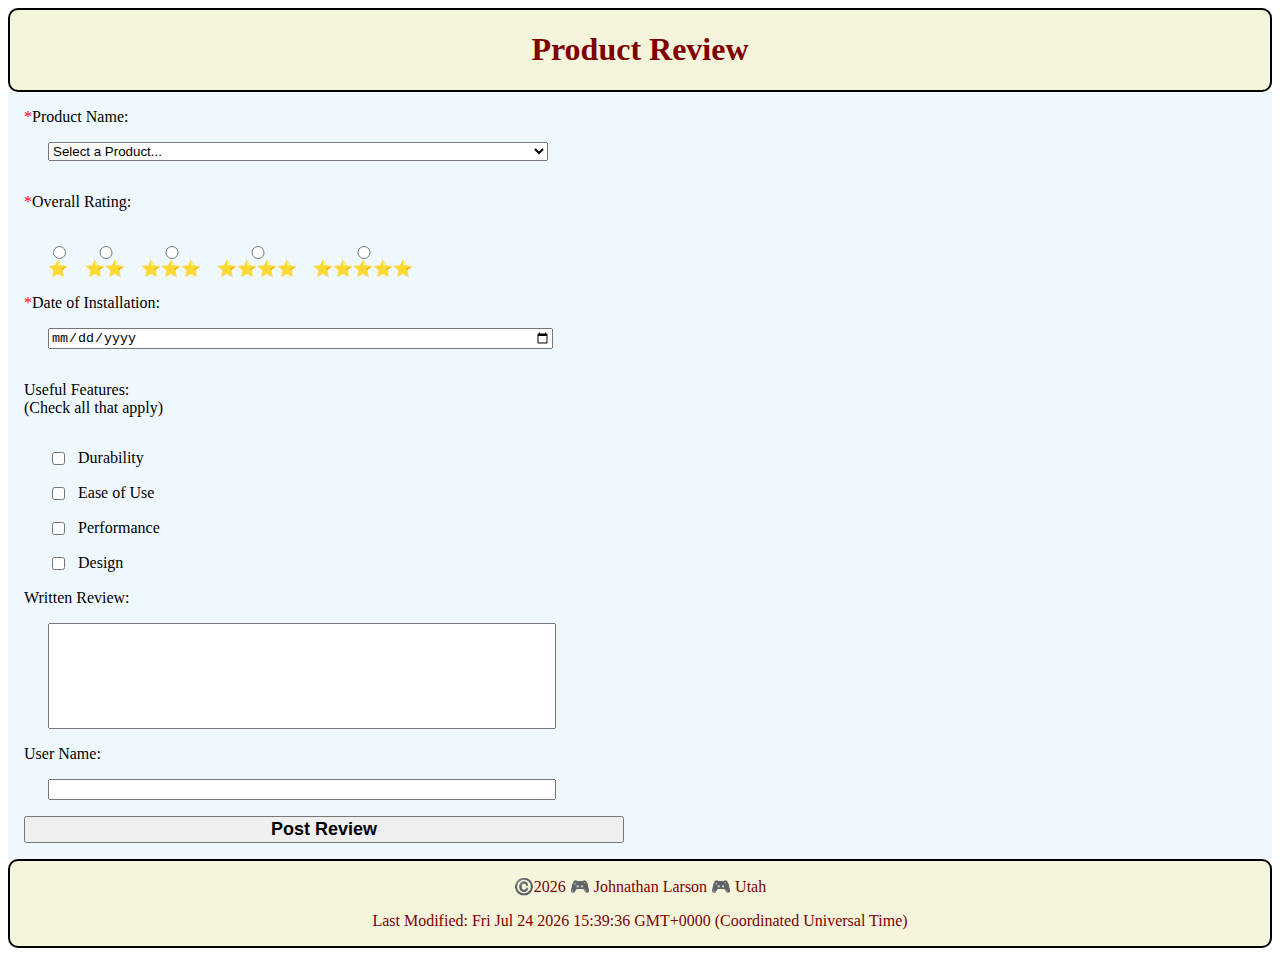
==== form.html @ cf67a196 "forms" ====
<!DOCTYPE html>
<html lang="en">
<head>
    <meta charset="UTF-8">
    <meta name="viewport" content="width=device-width, initial-scale=1.0">
    <title>WDD 131 - Product review</title>
    <meta name="Description" content="A form submission page nuilt for WDD131 by Johnathan Larson">
    <meta name="author" content="Johnathan Larson">
    <link rel="stylesheet" href="styles/form.css">
    <script src="scripts/form.js" defer></script>
</head>
<body>
    <header>
        <h1>Product Review</h1>
    </header>
    <main>
        <form action="review.html" method="get">
            <label for="productName" class="required">Product Name:</label>
            <select id="productName" name="productName" required>
                <option disabled selected>Select a Product...</option>
            </select>

            <p class="required">Overall Rating:</p>
            <div id="radioButtons">
                <div class="radioGroup">
                    <input type="radio" id="1star" name="rating" value="1" required>
                    <label for="1star">⭐</label>
                </div>
                <div class="radioGroup">
                    <input type="radio" id="2star" name="rating" value="2">
                    <label for="2star">⭐⭐</label>
                </div>
                <div class="radioGroup">
                    <input type="radio" id="3star" name="rating" value="3">
                    <label for="3star">⭐⭐⭐</label>
                </div>
                <div class="radioGroup">
                    <input type="radio" id="4star" name="rating" value="4">
                    <label for="4star">⭐⭐⭐⭐</label>
                </div>
                <div class="radioGroup">
                    <input type="radio" id="5star" name="rating" value="5">
                    <label for="5star">⭐⭐⭐⭐⭐</label>
                </div>
            </div>

            <label for="installDate" class="required">Date of Installation: </label>
            <input type="date" id="installDate" name="installDate" required>

            <p>Useful Features: <br>(Check all that apply)</p>
            <div class="checkboxGroup">
                <input type="checkbox" id="durability" name="features" value="durability">
                <label for="durability">Durability</label>
            </div>
            <div class="checkboxGroup">
                <input type="checkbox" id="easeOfUse" name="features" value="easeOfUse">
                <label for="easeOfUse">Ease of Use</label>
            </div>
            <div class="checkboxGroup">
                <input type="checkbox" id="performance" name="features" value="performance">
                <label for="performance">Performance</label>
            </div>
            <div class="checkboxGroup">
                <input type="checkbox" id="design" name="features" value="design">
                <label for="design">Design</label>
            </div>

            <label for="writtenReview">Written Review:</label>
            <input type="textarea" id="writtenReview" name="writtenReview">

            <label for="userName">User Name:</label>
            <input type="text" id="userName" name="userName">

            <input type="submit" value="Post Review">
        </form>
    </main>
    <footer>
        <p>©️<span id="currentyear"></span> 🎮 Johnathan Larson 🎮 Utah</p>
        <p id="lastModified"></p>
    </footer>
</body>
</html>
---- styles/form.css ----
header, footer {
    background-color: #F5F5DC;
    color: #800000;
    border: 2px solid black;
    border-radius: 10px;
    text-align: center;
}

form {
    display: flex;
    flex-direction: column;
    background-color: aliceblue;
    margin: auto 0;
    padding: 1rem;
    justify-content: center;
    gap: 1rem;
}

input[type='text'], input[type='textarea'], input[type='date'],select {
    width: 80%;
    max-width: 500px;
    margin-left: 1.5rem;
}

input[type='submit']{
    width: 95%;
    max-width: 600px;
    font-size: large;
    font-weight: bold;
}

input[type='textarea'] {
    height: 100px;
}

#radioButtons {
    display: flex;
    gap: 1rem;
    padding-left: 1.5rem;
}

#counterContainer {
    display: flex;
    margin: 0 auto;
    background-color: #F5F5DC;
    color: #800000;
    font-size: larger;
    font-weight: bold;
    border: 2px solid black;
    border-radius: 10px;
    width: 80%;
    height: 100px;
    align-items: center;
    justify-content: center;
    padding: 1rem;
}

.checkboxGroup{
    display: flex;
    align-items: left;
    gap: 10px;
    padding-left: 1.5rem;
}

.radioGroup {
    display: flex;
    flex-direction: column;
}

.required::before{
    content: '*';
    color: red;
}
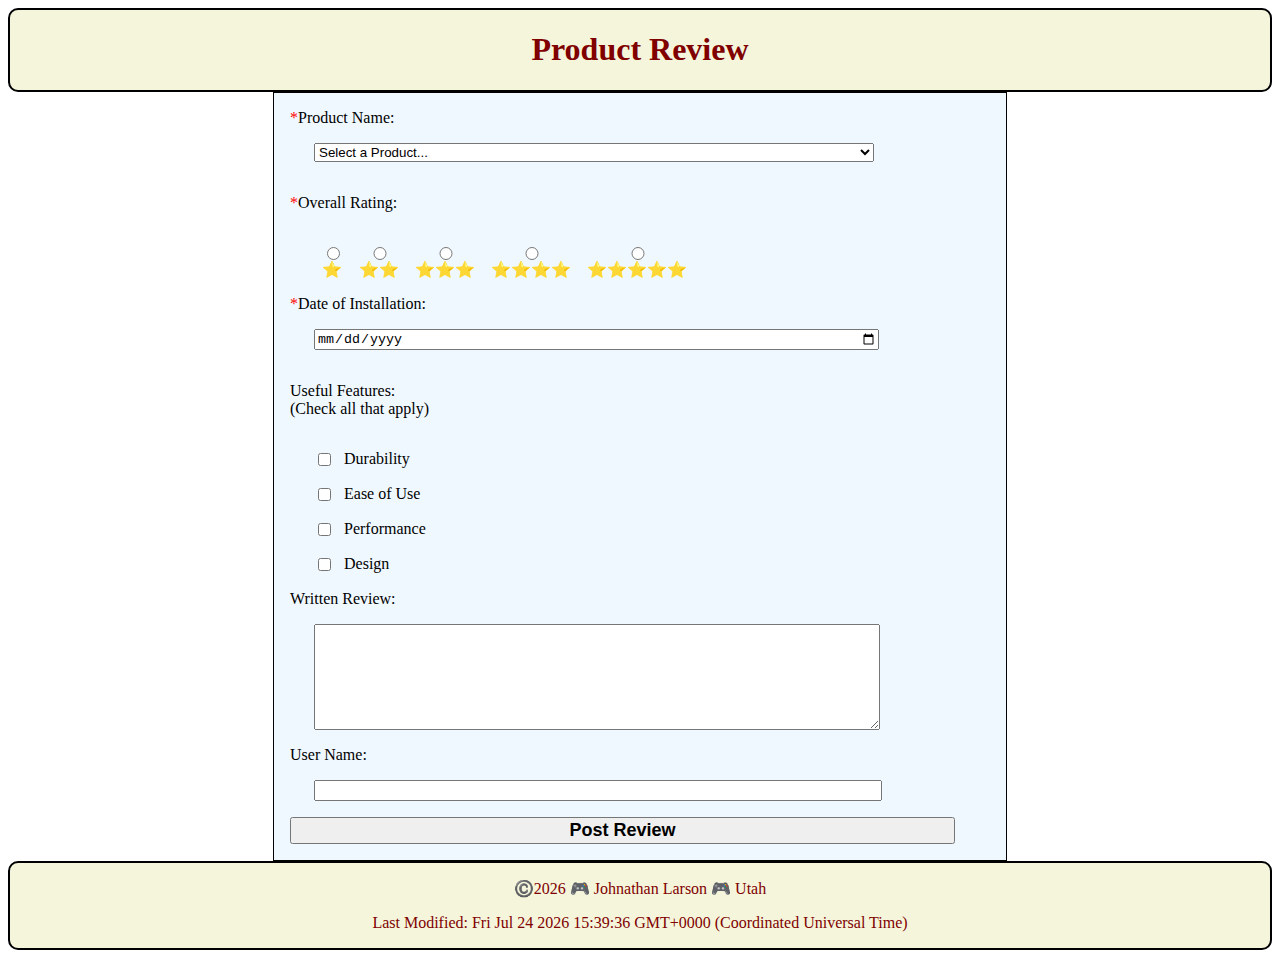
==== commit 62bc6fa4: "html fix" ====
--- a/form.html
+++ b/form.html
@@ -17,7 +17,7 @@
         <form action="review.html" method="get">
             <label for="productName" class="required">Product Name:</label>
             <select id="productName" name="productName" required>
-                <option disabled selected>Select a Product...</option>
+                <option value="" disabled selected>Select a Product...</option>
             </select>
 
             <p class="required">Overall Rating:</p>
@@ -66,7 +66,7 @@
             </div>
 
             <label for="writtenReview">Written Review:</label>
-            <input type="textarea" id="writtenReview" name="writtenReview">
+            <textarea id="writtenReview" name="writtenReview"></textarea>
 
             <label for="userName">User Name:</label>
             <input type="text" id="userName" name="userName">
--- a/styles/form.css
+++ b/styles/form.css
@@ -10,33 +10,33 @@
     display: flex;
     flex-direction: column;
     background-color: aliceblue;
-    margin: auto 0;
+    max-width: 700px;
+    border: 1px solid black;
+    margin: 0 auto;
     padding: 1rem;
     justify-content: center;
     gap: 1rem;
 }
 
-input[type='text'], input[type='textarea'], input[type='date'],select {
+input[type='text'], textarea, input[type='date'],select {
     width: 80%;
-    max-width: 500px;
     margin-left: 1.5rem;
 }
 
 input[type='submit']{
     width: 95%;
-    max-width: 600px;
     font-size: large;
     font-weight: bold;
 }
 
-input[type='textarea'] {
+textarea {
     height: 100px;
 }
 
 #radioButtons {
     display: flex;
     gap: 1rem;
-    padding-left: 1.5rem;
+    padding-left: 2rem;
 }
 
 #counterContainer {
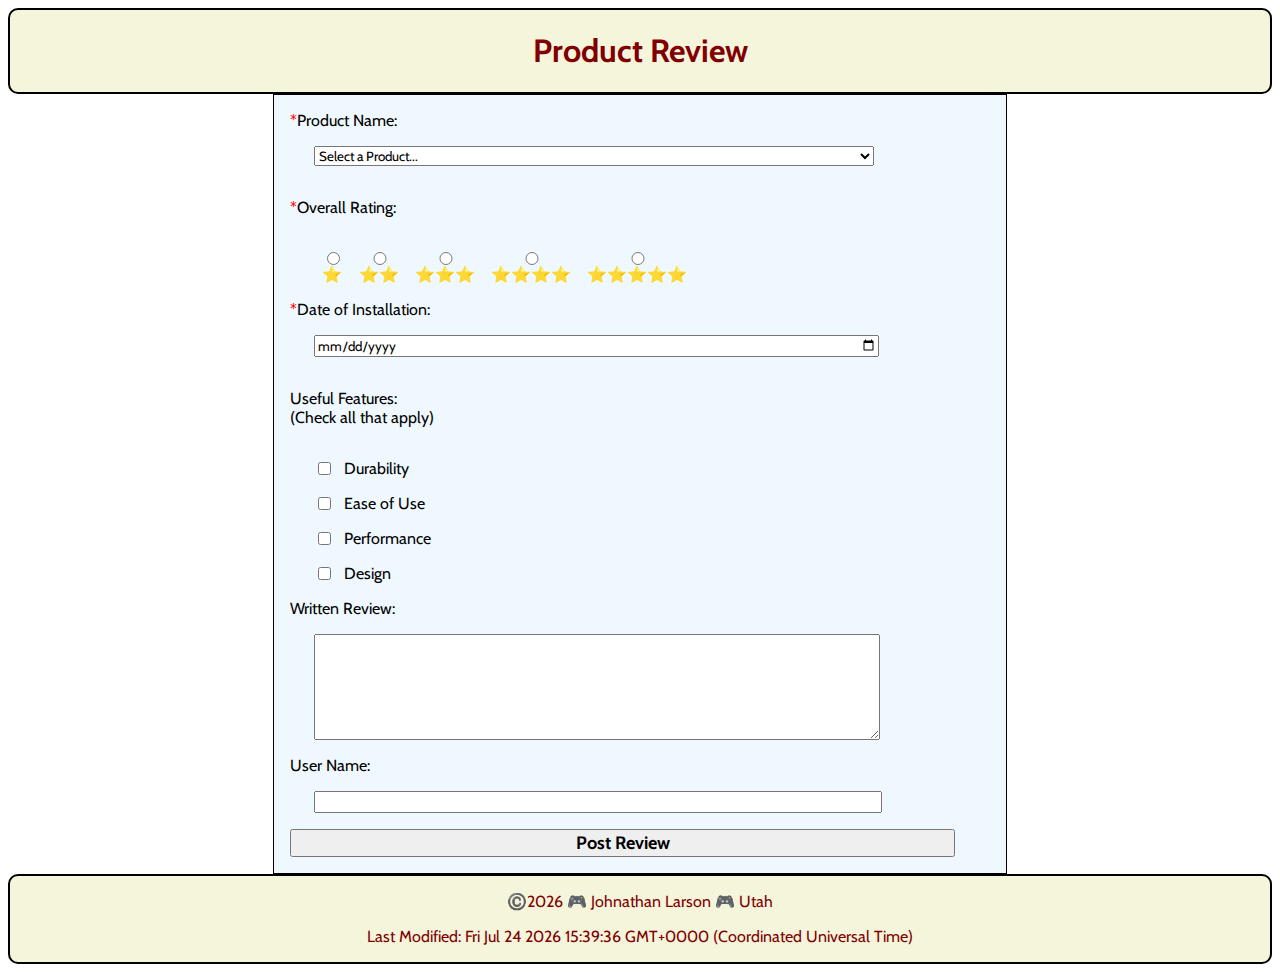
==== commit d90f68ec: "added font" ====
--- a/form.html
+++ b/form.html
@@ -4,10 +4,13 @@
     <meta charset="UTF-8">
     <meta name="viewport" content="width=device-width, initial-scale=1.0">
     <title>WDD 131 - Product review</title>
-    <meta name="Description" content="A form submission page nuilt for WDD131 by Johnathan Larson">
+    <meta name="Description" content="A product review form submission page built for WDD131 by Johnathan Larson">
     <meta name="author" content="Johnathan Larson">
     <link rel="stylesheet" href="styles/form.css">
     <script src="scripts/form.js" defer></script>
+    <link rel="preconnect" href="https://fonts.googleapis.com">
+    <link rel="preconnect" href="https://fonts.gstatic.com" crossorigin>
+    <link href="https://fonts.googleapis.com/css2?family=Cabin:ital,wght@0,400..700;1,400..700&display=swap" rel="stylesheet">
 </head>
 <body>
     <header>
--- a/styles/form.css
+++ b/styles/form.css
@@ -1,3 +1,7 @@
+* {
+    font-family: 'Cabin', sans-serif;
+}
+
 header, footer {
     background-color: #F5F5DC;
     color: #800000;
@@ -57,7 +61,6 @@
 
 .checkboxGroup{
     display: flex;
-    align-items: left;
     gap: 10px;
     padding-left: 1.5rem;
 }
